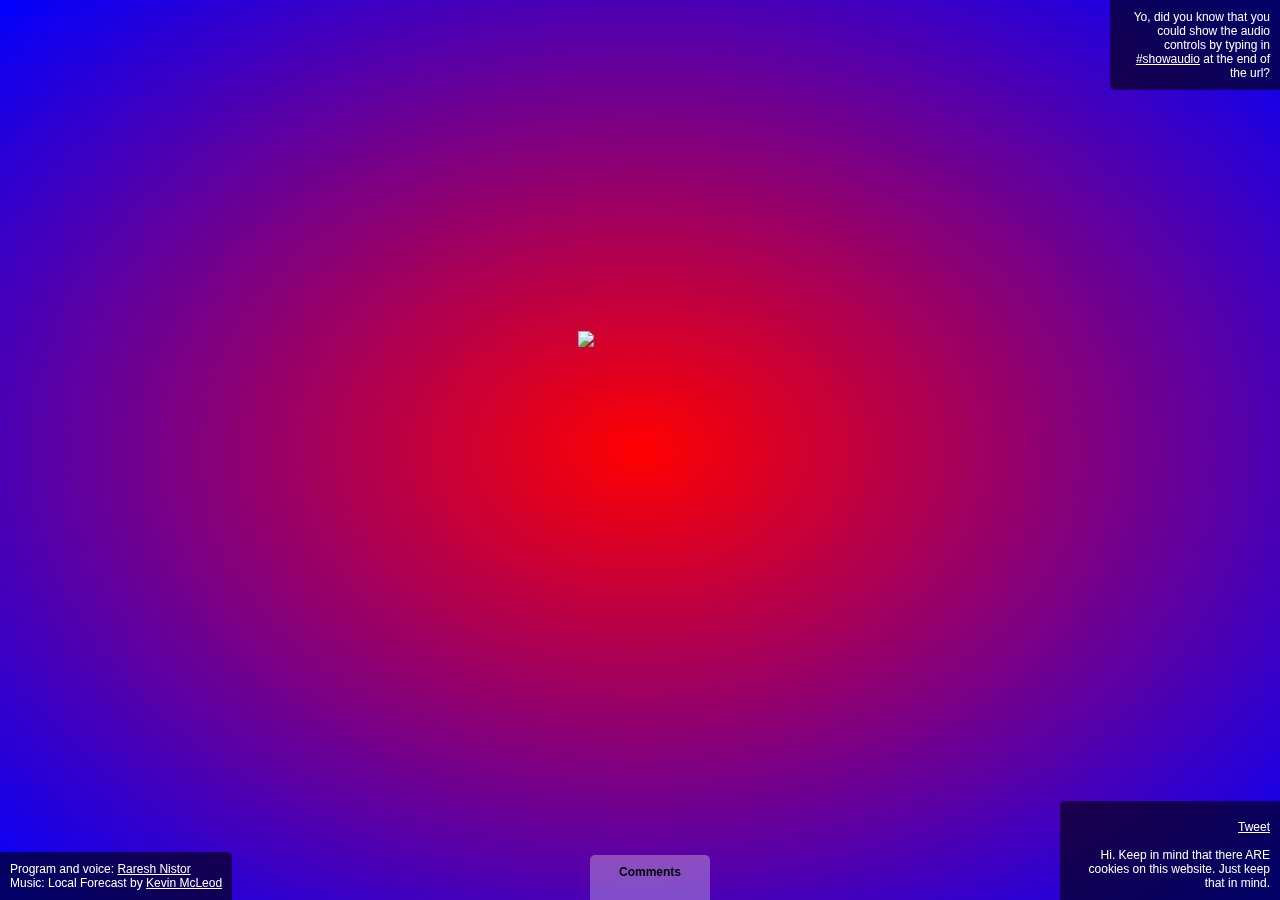
==== index.html @ 58e81a10 "Theme.css" ====
<!DOCTYPE html>
<html>
<head>
	<title>I'M GONNA CAN YOU!!!</title>

	<!-- Responsiveness -->
	<meta name="viewport" content="width=device-width, initial-scale=1.0">

	<!-- iPhone integration -->
	<link rel="apple-touch-icon" href="http://www.rareshnistor.cf/p/cans/appleicon.png">

	<!-- Twitter integration (cards)-->
	<meta name="twitter:card" content="summary" />
	<meta name="twitter:site" content="http://cans.ml/" />
	<meta name="twitter:title" content="IM GONNA CAN YOU!!!" />
	<meta name="twitter:description" content="A useless website that has a rotating can. With music playing in the background. Feel free to send me hate messages in the comments." />
	<meta name="twitter:image" content="http://cans.ml/appleicon.png" />

	<!-- Facebook integration -->
	<meta property="fb:admins" content="rareshnistor"/>

	<!-- CSS Stylesheet and Google Font -->
	<style>@import "theme.css";</style>
</head>
<body>
	<!-- Facebook integration -->
	<div id="fb-root"></div>
	<script>
		(function(d, s, id) {
			var js, fjs = d.getElementsByTagName(s)[0];
			if (d.getElementById(id)) return;
			js = d.createElement(s); js.id = id;
			js.src = "//connect.facebook.net/en_GB/sdk.js#xfbml=1&version=v2.5";
			fjs.parentNode.insertBefore(js, fjs);
		}(document, 'script', 'facebook-jssdk'));
	</script>

	<!-- The background gradient and rotating can -->
	<div class="gradient"></div>
	<img src="can.png" class="vector">


	<!-- Copyrights. Because I want to get credited and also because I don't want to be in trouble -->
	<div class="copyright">
		Program and voice: <a href="http://www.thegreatrazz.cf/">Raresh Nistor</a><br />
		Music: Local Forecast by <a href="http://incompetech.com">Kevin McLeod</a>
	</div>


	<!-- Even though I can live without social media, can you? -->
	<div class="socialmedia">
		<span class="facebk">
			<div class="fb-like" data-href="http://www.rareshnistor.cf/p/cans" data-layout="button" data-action="like" data-show-faces="false" data-share="false"></div>
		</span>
		<span class="tweetr">
			<a href="https://twitter.com/share" class="twitter-share-button" data-url="www.rareshnistor.cf/p/cans" data-text="Check out IM GONNA CAN YOU!!!" data-count="none" data-hashtags="IGCU">Tweet</a>
			<script>!function(d,s,id){var js,fjs=d.getElementsByTagName(s)[0],p=/^http:/.test(d.location)?'http':'https';if(!d.getElementById(id)){js=d.createElement(s);js.id=id;js.src=p+'://platform.twitter.com/widgets.js';fjs.parentNode.insertBefore(js,fjs);}}(document, 'script', 'twitter-wjs');</script>
		</span><br/><br>
		Hi. Keep in mind that there ARE cookies on this website. Just keep that in mind.
	</div>


	<!-- The audip players -->
	<div id="showaudio">
		<audio controls autoplay loop preload="auto">
			<source src="audio.ogg" type="audio/ogg">
			<source src="audio.mp3" type="audio/mpeg">
			<source src="audio.wav" type="audio/wav">
			Sorry, you need to upgrade to a newer browser.
		</audio>
		<audio controls autoplay loop>
			<source src="bgm.mp3" type="audio/mpeg">
			<!-- <source src="audio.ogg" type="audio/ogg">
			<source src="audio.wav" type="audio/wav"> -->
			Sorry, you need to upgrade to a newer browser.
		</audio>
	</div>


	<!-- I'm not THAT mean to complete not show the audio things... -->
	<div class="dykt">Yo, did you know that you could show the audio controls by typing in <a href="#showaudio">#showaudio</a> at the end of the url?</div>


	<!-- Disqus Comments -->
	<a href="#comments"><div class="showcomments"> Comments </div></a>
	<div id="comments">
		<a href="#" class="nouline"><div class="comhead">Comments</div></a>
		<div id="disqus_thread"></div>
		<script type="text/javascript">
    		/* * * CONFIGURATION VARIABLES * * */
    		var disqus_shortname = 'igcu';

    		/* * * DON'T EDIT BELOW THIS LINE * * */
    		(function() {
        		var dsq = document.createElement('script'); dsq.type = 'text/javascript'; dsq.async = true;
				dsq.src = '//' + disqus_shortname + '.disqus.com/embed.js';
				(document.getElementsByTagName('head')[0] || document.getElementsByTagName('body')[0]).appendChild(dsq);
			})();
		</script>
		<noscript>Please enable JavaScript to view the <a href="https://disqus.com/?ref_noscript" rel="nofollow">comments powered by Disqus.</a></noscript>
	</div>

	<!-- Google Analytics -->
	<script>
		(function(i,s,o,g,r,a,m){i['GoogleAnalyticsObject']=r;i[r]=i[r]||function(){
			(i[r].q=i[r].q||[]).push(arguments)},i[r].l=1*new Date();a=s.createElement(o),
			m=s.getElementsByTagName(o)[0];a.async=1;a.src=g;m.parentNode.insertBefore(a,m)
		})(window,document,'script','//www.google-analytics.com/analytics.js','ga');

		ga('create', 'UA-68633311-1', 'auto');
		ga('send', 'pageview');
	</script>
</body>
</html>
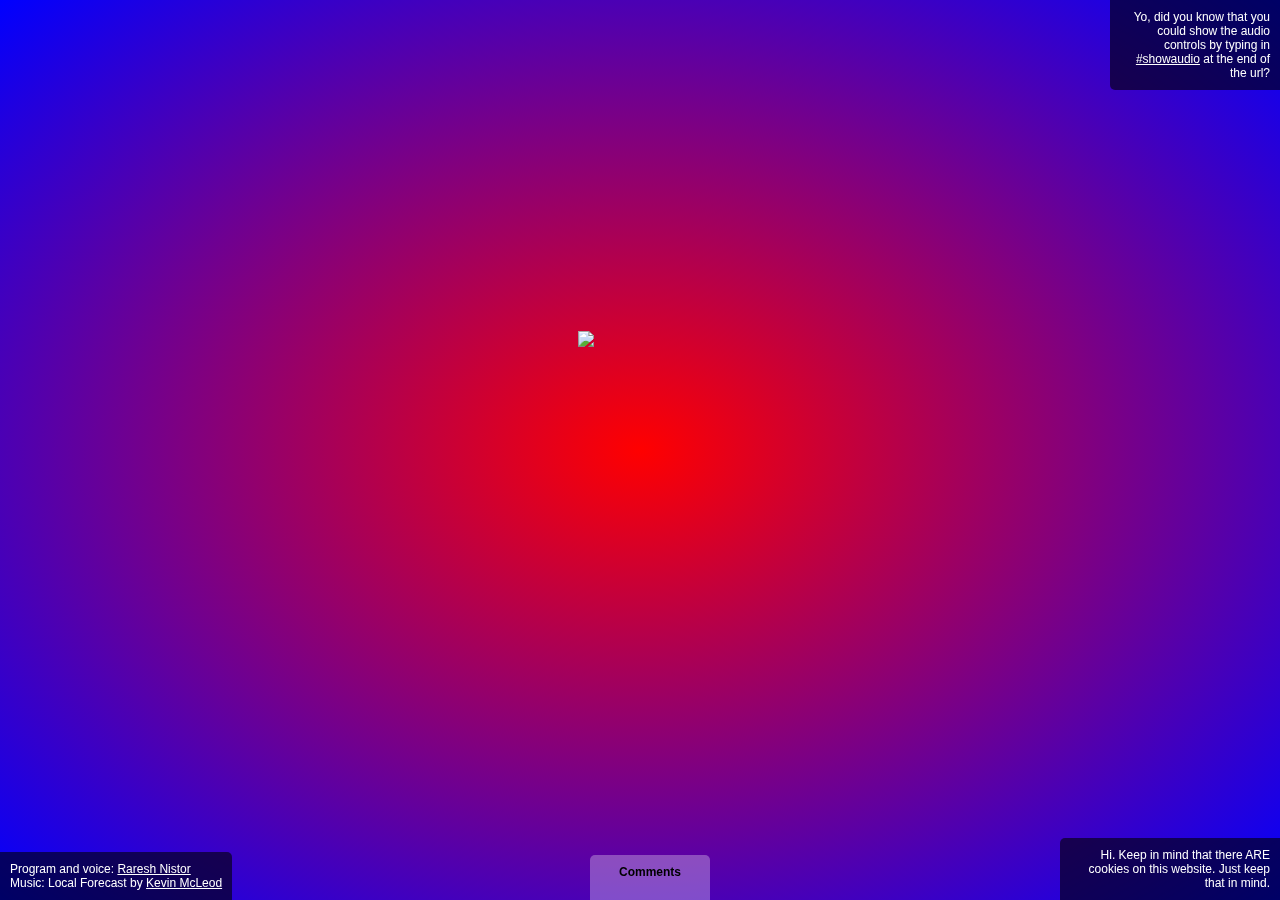
==== commit 49e0de1c: "Remove social media and fix up something" ====
--- a/index.html
+++ b/index.html
@@ -7,58 +7,26 @@
 	<meta name="viewport" content="width=device-width, initial-scale=1.0">
 
 	<!-- iPhone integration -->
-	<link rel="apple-touch-icon" href="http://www.rareshnistor.cf/p/cans/appleicon.png">
-
-	<!-- Twitter integration (cards)-->
-	<meta name="twitter:card" content="summary" />
-	<meta name="twitter:site" content="http://cans.ml/" />
-	<meta name="twitter:title" content="IM GONNA CAN YOU!!!" />
-	<meta name="twitter:description" content="A useless website that has a rotating can. With music playing in the background. Feel free to send me hate messages in the comments." />
-	<meta name="twitter:image" content="http://cans.ml/appleicon.png" />
-
-	<!-- Facebook integration -->
-	<meta property="fb:admins" content="rareshnistor"/>
+	<link rel="apple-touch-icon" href="https://tgr-archive.github.io/cans.ml/appleicon.png">
 
 	<!-- CSS Stylesheet and Google Font -->
 	<style>@import "theme.css";</style>
 </head>
 <body>
-	<!-- Facebook integration -->
-	<div id="fb-root"></div>
-	<script>
-		(function(d, s, id) {
-			var js, fjs = d.getElementsByTagName(s)[0];
-			if (d.getElementById(id)) return;
-			js = d.createElement(s); js.id = id;
-			js.src = "//connect.facebook.net/en_GB/sdk.js#xfbml=1&version=v2.5";
-			fjs.parentNode.insertBefore(js, fjs);
-		}(document, 'script', 'facebook-jssdk'));
-	</script>
-
 	<!-- The background gradient and rotating can -->
 	<div class="gradient"></div>
 	<img src="can.png" class="vector">
 
-
 	<!-- Copyrights. Because I want to get credited and also because I don't want to be in trouble -->
 	<div class="copyright">
-		Program and voice: <a href="http://www.thegreatrazz.cf/">Raresh Nistor</a><br />
+		Program and voice: <a href="http://www.thegreatrazz.nz/">Raresh Nistor</a><br />
 		Music: Local Forecast by <a href="http://incompetech.com">Kevin McLeod</a>
 	</div>
 
-
 	<!-- Even though I can live without social media, can you? -->
 	<div class="socialmedia">
-		<span class="facebk">
-			<div class="fb-like" data-href="http://www.rareshnistor.cf/p/cans" data-layout="button" data-action="like" data-show-faces="false" data-share="false"></div>
-		</span>
-		<span class="tweetr">
-			<a href="https://twitter.com/share" class="twitter-share-button" data-url="www.rareshnistor.cf/p/cans" data-text="Check out IM GONNA CAN YOU!!!" data-count="none" data-hashtags="IGCU">Tweet</a>
-			<script>!function(d,s,id){var js,fjs=d.getElementsByTagName(s)[0],p=/^http:/.test(d.location)?'http':'https';if(!d.getElementById(id)){js=d.createElement(s);js.id=id;js.src=p+'://platform.twitter.com/widgets.js';fjs.parentNode.insertBefore(js,fjs);}}(document, 'script', 'twitter-wjs');</script>
-		</span><br/><br>
 		Hi. Keep in mind that there ARE cookies on this website. Just keep that in mind.
 	</div>
-
 
 	<!-- The audip players -->
 	<div id="showaudio">
@@ -76,10 +44,8 @@
 		</audio>
 	</div>
 
-
 	<!-- I'm not THAT mean to complete not show the audio things... -->
 	<div class="dykt">Yo, did you know that you could show the audio controls by typing in <a href="#showaudio">#showaudio</a> at the end of the url?</div>
-
 
 	<!-- Disqus Comments -->
 	<a href="#comments"><div class="showcomments"> Comments </div></a>
